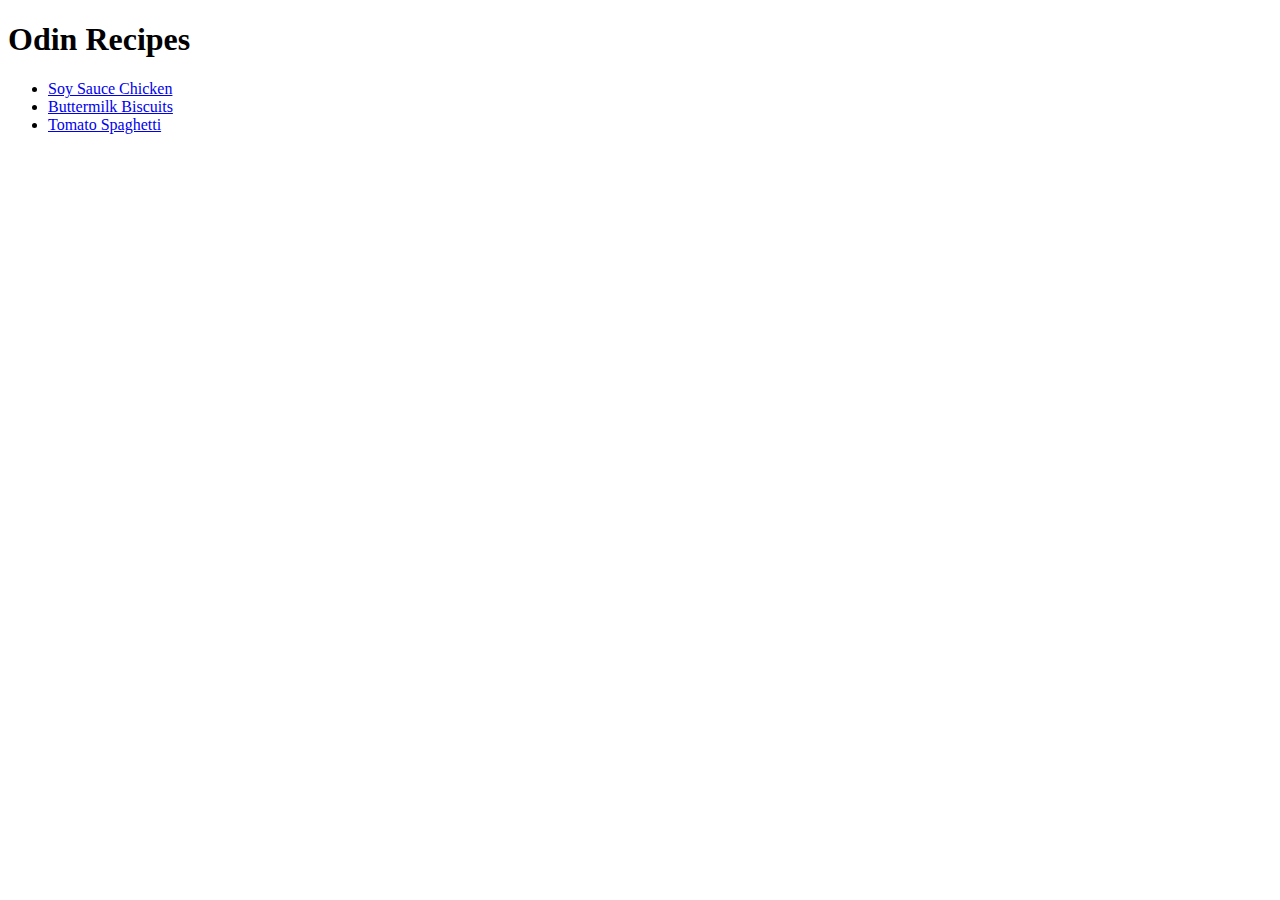
==== index.html @ e5b69157 "created index html page for recipes project, and linked to three different recipe pages html only" ====
<!DOCTYPE html>
<html lang="en">
<head>
  <meta charset="UTF-8">
  <meta name="viewport" content="width=device-width, initial-scale=1.0">
  <title>Odin Recipes</title>
</head>
<body>
  <h1>
    Odin Recipes
  </h1>
  <ul>
    <li><a href="recipes/soychicken.html">Soy Sauce Chicken</a></li>
    <li><a href="recipes/buttermilkbiscuits.html">Buttermilk Biscuits</a></li>
    <li><a href="recipes/tomatospaghetti.html">Tomato Spaghetti</a></li>
  </ul>
</body>
</html>
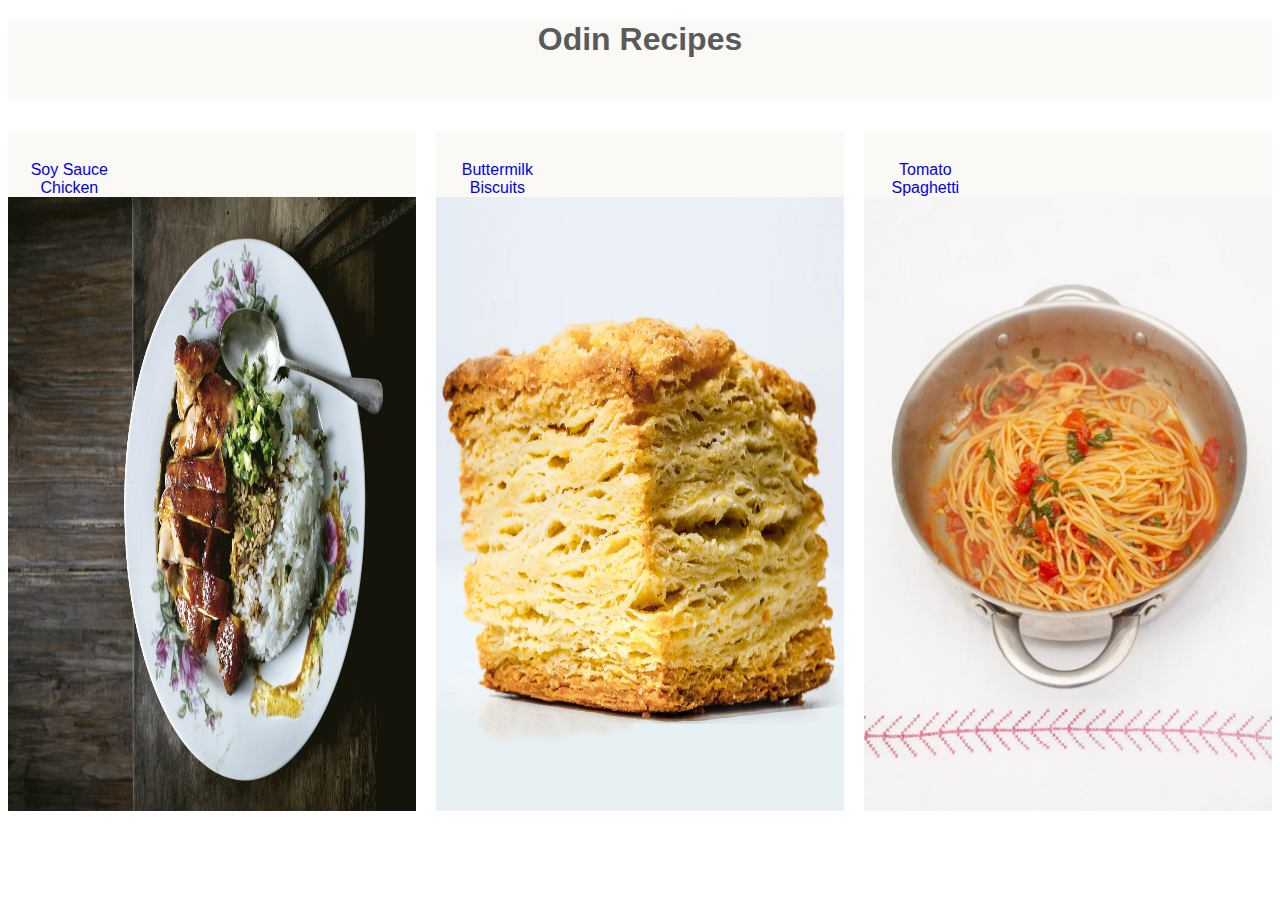
==== commit 8e1476f4: "added first iteration of styling to recipes home page" ====
--- a/index.html
+++ b/index.html
@@ -4,15 +4,41 @@
   <meta charset="UTF-8">
   <meta name="viewport" content="width=device-width, initial-scale=1.0">
   <title>Odin Recipes</title>
+  <link rel="stylesheet" href="recipes.css">
 </head>
 <body>
   <h1>
-    Odin Recipes
+    <div class="homeTitle">
+      Odin Recipes
+    </div>
   </h1>
-  <ul>
-    <li><a href="recipes/soychicken.html">Soy Sauce Chicken</a></li>
-    <li><a href="recipes/buttermilkbiscuits.html">Buttermilk Biscuits</a></li>
-    <li><a href="recipes/tomatospaghetti.html">Tomato Spaghetti</a></li>
-  </ul>
+  <div class="linkGrid">
+      <div class="recipeGrid linkOne">
+        <div class="linkGrid">
+          <a class="homePageLink" href="recipes/soychicken.html">Soy Sauce Chicken</a>
+        </div>
+        <div class="picBox">
+          <img class="linkPic" src="../recipe-photos/soychicken.jpg" alt="Photo of plated soy sauce chicken on rice, with ginger spring onion oil">
+        </div> 
+      </div>
+
+      <div class="recipeGrid linkTwo">
+        <div class="linkGrid">
+          <a class="homePageLink" href="recipes/buttermilkbiscuits.html">Buttermilk Biscuits</a>
+        </div>
+        <div class="picBox">  
+        <img class="linkPic" src="../recipe-photos/buttermilkbiscuit.webp" alt="Photo of one buttermilk biscuit, showing flakey layers">
+        </div>
+      </div>
+
+      <div class="recipeGrid linkThree">
+        <div class="linkGrid">
+          <a class="homePageLink" href="recipes/tomatospaghetti.html">Tomato Spaghetti</a>  
+        </div>
+        <div class="picBox">
+          <img class="linkPic" src="../recipe-photos/tomatospaghetti.webp" alt="Photo of finished tomato spaghetti in cooking pan">  
+        </div>
+      </div>
+  </div>
 </body>
 </html>--- a/recipes.css
+++ b/recipes.css
@@ -0,0 +1,43 @@
+body {
+  font-family:'Gill Sans', 'Gill Sans MT', Calibri, 'Trebuchet MS', sans-serif;
+}
+
+.linkGrid {
+  display: grid;
+  margin-top: 30px;
+  grid-template-columns: 1fr 1fr 1fr;
+  column-gap: 20px;
+  row-gap: 40px;
+}
+
+.recipeGrid {
+  text-align: center;
+}
+
+.picBox {
+  width: 100%;
+  height: 100%;
+  overflow: hidden;
+}
+
+.linkPic {
+  width: 100%;
+  height: 100%;
+}
+
+.homeTitle {
+  text-align: center;
+  width: auto;
+  background-color: #FAF9F6;
+  color: #5A5A5A;
+  height: 80px;
+}
+
+.homePageLink {
+  text-decoration: none;
+}
+
+.recipeGrid {
+  background-color: #FAF9F6;
+  text-align: center;
+}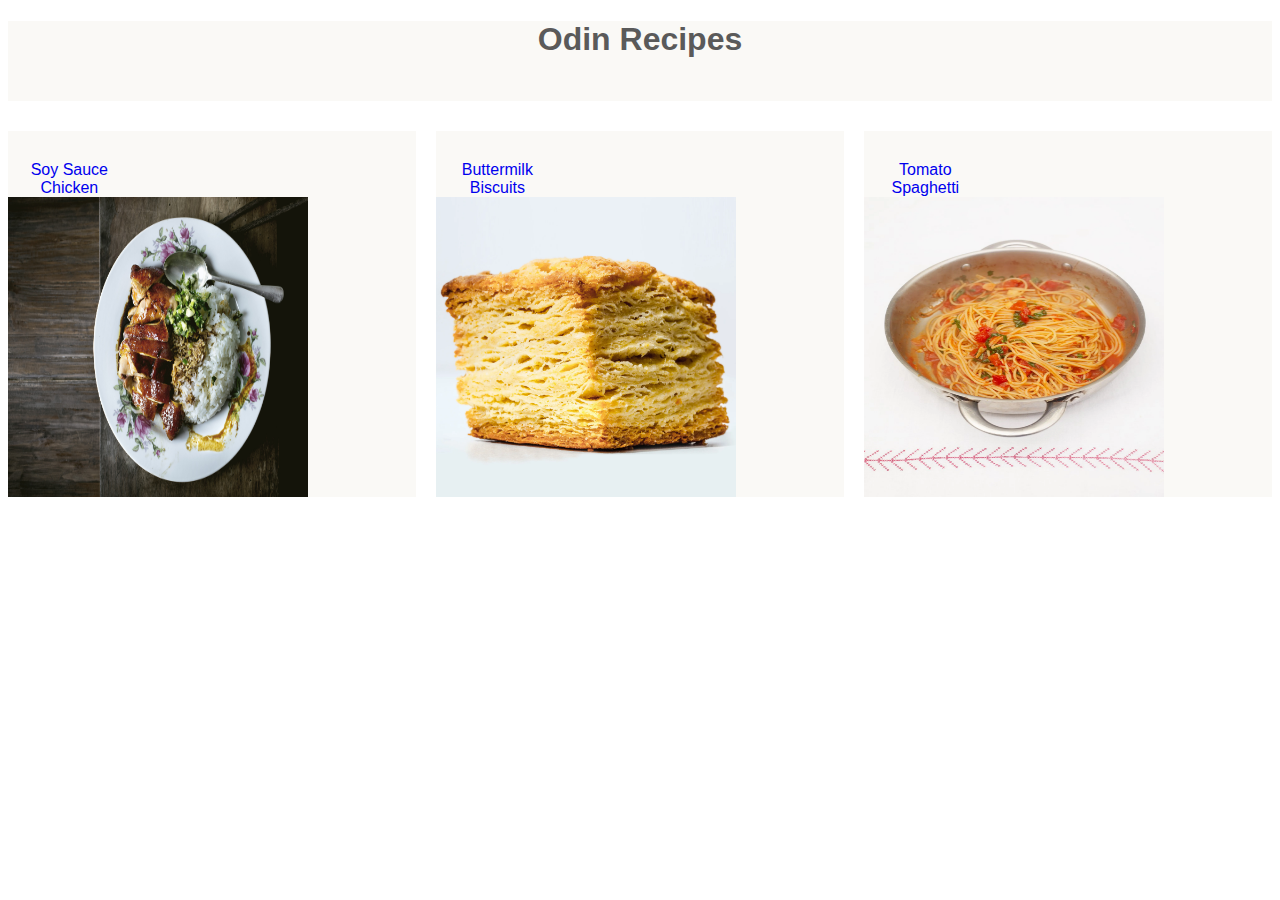
==== commit 746c7476: "changed homepage img src and altered imgdiv size in css" ====
--- a/index.html
+++ b/index.html
@@ -18,7 +18,7 @@
           <a class="homePageLink" href="recipes/soychicken.html">Soy Sauce Chicken</a>
         </div>
         <div class="picBox">
-          <img class="linkPic" src="../recipe-photos/soychicken.jpg" alt="Photo of plated soy sauce chicken on rice, with ginger spring onion oil">
+          <img class="linkPic" src="recipe-photos/soychicken.jpg" alt="Photo of plated soy sauce chicken on rice, with ginger spring onion oil">
         </div> 
       </div>
 
@@ -27,7 +27,7 @@
           <a class="homePageLink" href="recipes/buttermilkbiscuits.html">Buttermilk Biscuits</a>
         </div>
         <div class="picBox">  
-        <img class="linkPic" src="../recipe-photos/buttermilkbiscuit.webp" alt="Photo of one buttermilk biscuit, showing flakey layers">
+        <img class="linkPic" src="recipe-photos/buttermilkbiscuit.webp" alt="Photo of one buttermilk biscuit, showing flakey layers">
         </div>
       </div>
 
@@ -36,7 +36,7 @@
           <a class="homePageLink" href="recipes/tomatospaghetti.html">Tomato Spaghetti</a>  
         </div>
         <div class="picBox">
-          <img class="linkPic" src="../recipe-photos/tomatospaghetti.webp" alt="Photo of finished tomato spaghetti in cooking pan">  
+          <img class="linkPic" src="recipe-photos/tomatospaghetti.webp" alt="Photo of finished tomato spaghetti in cooking pan">  
         </div>
       </div>
   </div>
--- a/recipes.css
+++ b/recipes.css
@@ -15,8 +15,8 @@
 }
 
 .picBox {
-  width: 100%;
-  height: 100%;
+  width: 300px;
+  height: 300px;
   overflow: hidden;
 }
 
